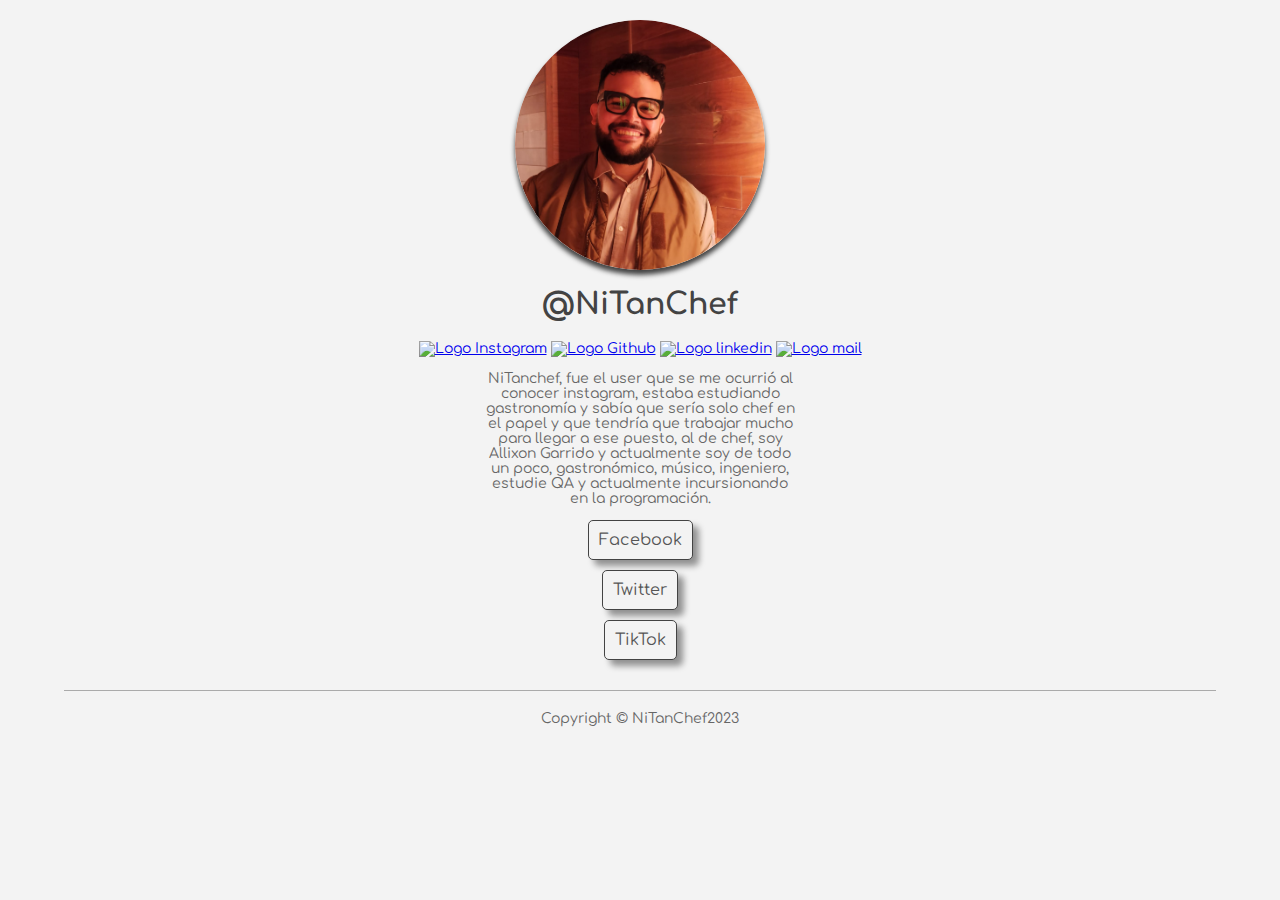
==== Index.html @ 8b8051e7 "Nuevo" ====
<!DOCTYPE html>
<html lang="en">
<head>
    <meta charset="UTF-8">
    <meta http-equiv="X-UA-Compatible" content="IE=edge">
    <meta name="viewport" content="width=device-width, initial-scale=1.0">
    <title>Links de NiTanChef</title>
    <meta name="title" content="Loslinks de NiTanChef" />
    <meta name="description" content="Links de NiTanChef">
    <meta name="keywords" content="foodie, linkedin, page, instagram, nitanchef">
    <meta name="author" content="Allixon Garrido">
    <meta name="copyright" content="Nitanchef 2023">
    <meta name="robots" content="index follow">
    <link rel="icon" href="images/ImageNitanchef.png" type="png">
    <meta name="place" content="Buenos Aires, Argentina" />

    <!-- Primary Meta Tags -->
<title>Links de NiTanChef</title>
<meta name="title" content="Links de NiTanChef">
<meta name="description" content="Conoce a NiTanChef">

<!-- Open Graph / Facebook -->
<meta property="og:type" content="website">
<meta property="og:url" content="https://nitanchef.github.io/Links/" />
<meta property="og:title" content="Links de NiTanChef">
<meta property="og:description" content="Conoce a NiTanChef">
<meta property="og:image" content="https://nitanchef.github.io/Links/images/ImageNitanchef.jpg" /> 

<!-- Twitter -->
<meta property="twitter:type" content="website" />
<meta property="twitter:card" content="summary_large_image">
<meta property="twitter:url" content="https://nitanchef.github.io/Links/" />
<meta property="twitter:title" content="Links de NiTanChef">
<meta property="twitter:description" content="Conoce a NiTanChef">
<meta property="twitter:image" content="https://nitanchef.github.io/Links/images/ImageNitanchef.jpg" /> 

<link rel="preconnect" href="https://fonts.googleapis.com">
<link rel="preconnect" href="https://fonts.gstatic.com" crossorigin>
<link href="https://fonts.googleapis.com/css2?family=Comfortaa:wght@300;400;700&display=swap" rel="stylesheet">

<link rel="stylesheet" href="CSS/style.css">

</head>
<body>
    <main class="contenedor">

        <header>
            <img src="Images/ImageNitanchef.png" alt="Foto de NiTanChef" class="imgporfile">
            <h1>@NiTanChef</h1>
        </header>

        <nav>
            <a href="https://www.instagram.com/nitanchef/" target="_blank"><img src="images/Instagram.png" alt="Logo Instagram" class="icon"></a>
            <a href="https://github.com/allixongarrido" target="_blank"><img src="images/github.png" alt="Logo Github" class="icon"></a>
            <a href="https://www.linkedin.com/in/allixon-garrido/" target="_blank"><img src="images/linkedin.png" alt="Logo linkedin" class="icon"></a>
            <a href="mailto:allixongarrido@gmail.com" target="_blank"><img src="images/mail.png" alt="Logo mail" class="icon"></a>
        </nav>

        <section>
        <div class="descripcion">
            <p>
                NiTanchef, fue el user que se me ocurrió al conocer instagram, estaba estudiando gastronomía y sabía que sería solo chef en el papel y que tendría que trabajar mucho para llegar a ese puesto, al de chef, soy Allixon Garrido y actualmente soy de todo un poco, gastronómico, músico, ingeniero, estudie QA y actualmente incursionando en la programación.
            </p>
        </div>

        <ul>
            <li class="btn">
                <a href="https://www.facebook.com/allixon.garrido" target="_blank">Facebook</a>
            </li>
            <li class="btn">
                <a href="https://twitter.com/NiTanChef" target="_blank">Twitter</a>
            </li>
            <li class="btn">
                <a href="https://www.tiktok.com/@nitanchef" target="_blank">TikTok</a>
            </li>
        </ul>
    </section>

        <hr>

        <footer>
            <p>Copyright © NiTanChef2023</p>
        </footer>


    </main>
</body>
</html>
---- CSS/style.css ----
body{
    background-color: #f3f3f3;
    margin: 0;
    font-family: 'Comfortaa';
    color: #666;
    font-size: 14px;
}
.contenedor{
    text-align: center;
}
header{
    padding: 20px;   
}
* {
    box-sizing: border-box;
}
header img{
    border-radius: 100%;
    width: 250px;
   /* border: 2px solid #333;*/
    box-shadow: 0 5px 5px #434343;
}
.contenedor nav .icon{
    width: 40px;
    height: 40px;
}

header h1{
    color: #434343;
    margin: 15px 0 0;
    font-size: 30px;
}
.descripcion {
    padding: 0 25px;
    max-width: 360px;
    margin: 0 auto;
    text-align: center;
}
ul {
    padding: 0;
    list-style: none;
    max-width: 360px;
    margin: 0 auto;
}
ul li a:link, ul li a:visited {
    background-color: #f3f3f3;
    font-size: 16px;
    display: inline-block;
    padding: 10px;
    margin-bottom: 10px;
    text-decoration: none;
    border: solid 1px #434343; 
    box-shadow: 6px 6px 6px rgba(0, 0, 0, 0.4);
    color: #555;
    border-radius: 5px;
}
ul li a:hover, ul li a:active {
    background-color: #434343;
    color: white;
    box-shadow: -2px 2px 2px rgba(0, 0, 0, 0.5);
}
hr {
    background-color: #aaa;
    border: 0;
    height: 1px;
    max-width: 90%;
    margin: 20px auto;
}
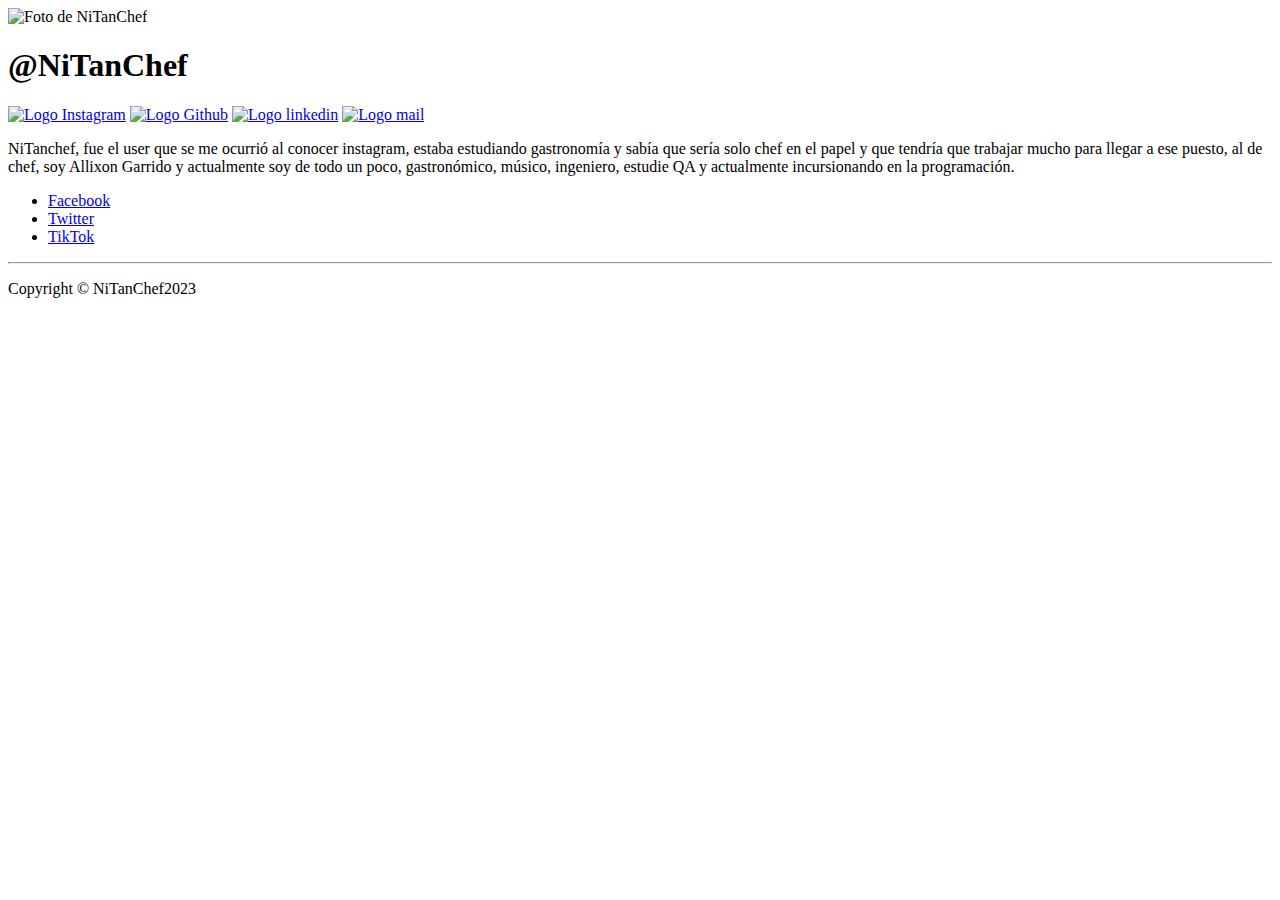
==== commit cb6c142f: "nuevo" ====
--- a/Index.html
+++ b/Index.html
@@ -5,7 +5,7 @@
     <meta http-equiv="X-UA-Compatible" content="IE=edge">
     <meta name="viewport" content="width=device-width, initial-scale=1.0">
     <title>Links de NiTanChef</title>
-    <meta name="title" content="Loslinks de NiTanChef" />
+    <meta name="title" content="Los links de NiTanChef" />
     <meta name="description" content="Links de NiTanChef">
     <meta name="keywords" content="foodie, linkedin, page, instagram, nitanchef">
     <meta name="author" content="Allixon Garrido">
@@ -14,7 +14,7 @@
     <link rel="icon" href="images/ImageNitanchef.png" type="png">
     <meta name="place" content="Buenos Aires, Argentina" />
 
-    <!-- Primary Meta Tags -->
+<!-- Primary Meta Tags -->
 <title>Links de NiTanChef</title>
 <meta name="title" content="Links de NiTanChef">
 <meta name="description" content="Conoce a NiTanChef">
@@ -38,14 +38,14 @@
 <link rel="preconnect" href="https://fonts.gstatic.com" crossorigin>
 <link href="https://fonts.googleapis.com/css2?family=Comfortaa:wght@300;400;700&display=swap" rel="stylesheet">
 
-<link rel="stylesheet" href="CSS/style.css">
+<link rel="stylesheet" href="css/style.css">
 
 </head>
 <body>
     <main class="contenedor">
 
         <header>
-            <img src="Images/ImageNitanchef.png" alt="Foto de NiTanChef" class="imgporfile">
+            <img src="images/ImageNitanchef.png" alt="Foto de NiTanChef">
             <h1>@NiTanChef</h1>
         </header>
 
@@ -64,13 +64,13 @@
         </div>
 
         <ul>
-            <li class="btn">
+            <li>
                 <a href="https://www.facebook.com/allixon.garrido" target="_blank">Facebook</a>
             </li>
-            <li class="btn">
+            <li>
                 <a href="https://twitter.com/NiTanChef" target="_blank">Twitter</a>
             </li>
-            <li class="btn">
+            <li>
                 <a href="https://www.tiktok.com/@nitanchef" target="_blank">TikTok</a>
             </li>
         </ul>
@@ -81,8 +81,5 @@
         <footer>
             <p>Copyright © NiTanChef2023</p>
         </footer>
-
-
-    </main>
 </body>
 </html>